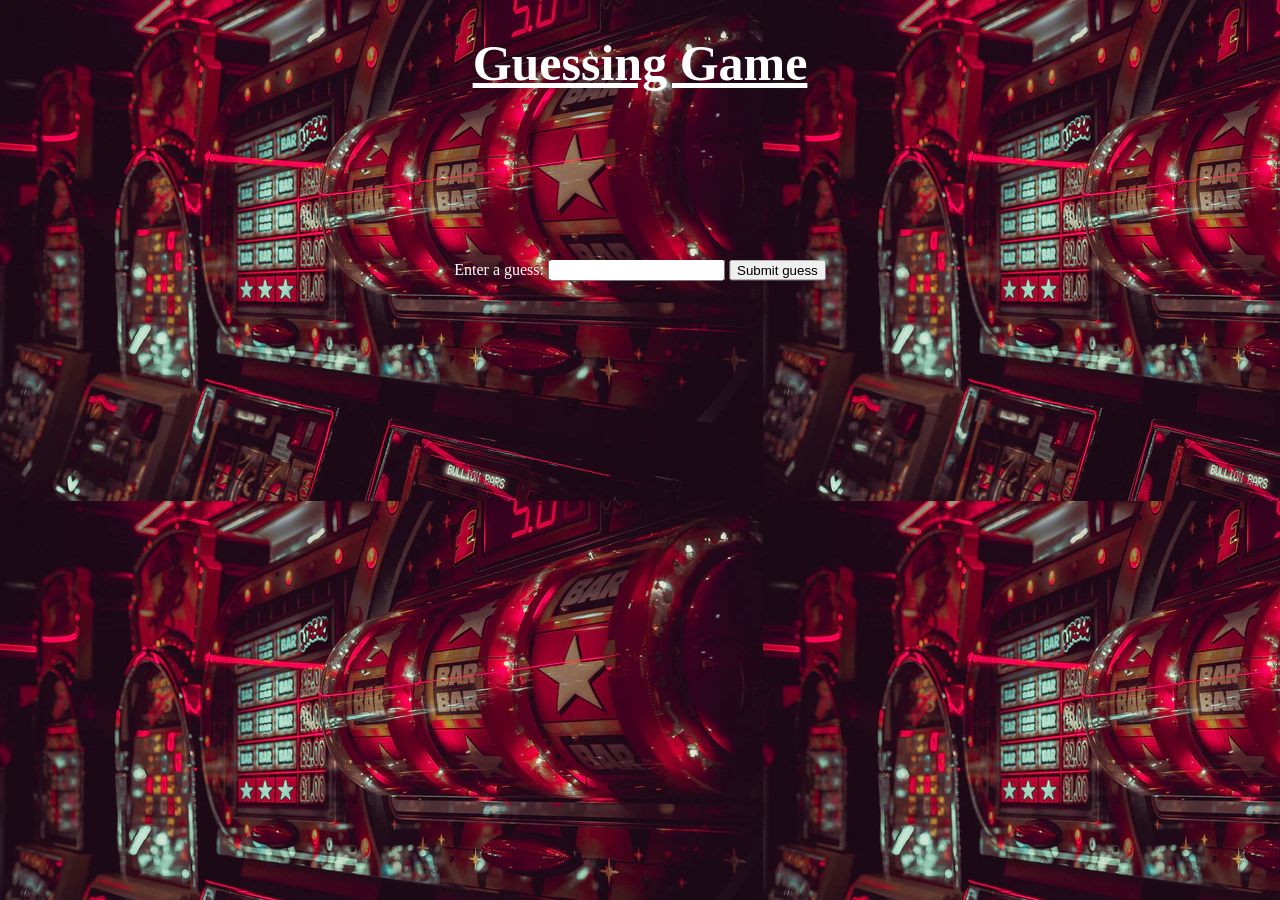
==== Guessing Game/index.html @ a254b130 "Guessing Game Complete" ====
<!doctype html>
<html lang="en">
<head>
  <meta charset="UTF-8">
  <meta name="viewport"
        content="width=device-width, user-scalable=no, initial-scale=1.0, maximum-scale=1.0, minimum-scale=1.0">
  <meta http-equiv="X-UA-Compatible" content="ie=edge">
  <link rel="stylesheet" href="style.css">
  <title>Document</title>
</head>
<body>
<h1><b>Guessing Game</b></h1>


<div class="form">
  <label for="guessField">Enter a guess: </label>
  <input type = "text" id = "guessField" class = "guessField">
  <input type = "submit" value = "Submit guess"
         class = "guessSubmit" id = "submitguess">
</div>





<span id="results"></span>


<script src="script.js"></script>
</body>
</html>
---- Guessing Game/style.css ----
body {
    background-image: url("image.jpg") ;

}

img {
    opacity: 0.6;
}

h1 {
    text-align: center;
    font-size: 50px;
    color: white;
    text-decoration: underline;

}

.form {
    position: fixed;
    color: white;
    top: 30%;
    left: 50%;
    transform: translate(-50%, -50%);

}
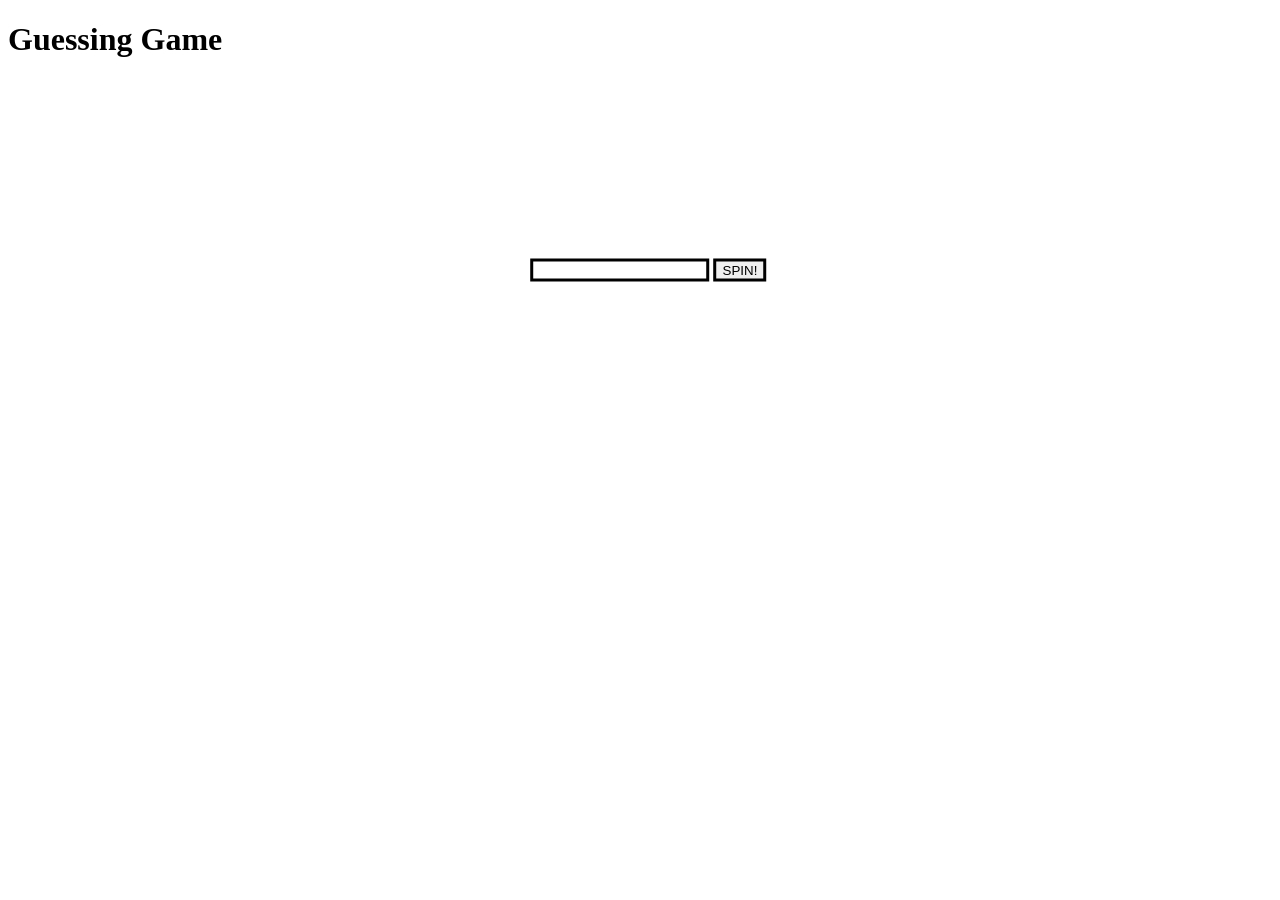
==== commit ee368e10: "Changes made and complete" ====
--- a/Guessing Game/index.html
+++ b/Guessing Game/index.html
@@ -15,7 +15,7 @@
 <div class="form">
   <label for="guessField">Enter a guess: </label>
   <input type = "text" id = "guessField" class = "guessField">
-  <input type = "submit" value = "Submit guess"
+  <input type = "submit" value = "SPIN!"
          class = "guessSubmit" id = "submitguess">
 </div>
 
--- a/Guessing Game/style.css
+++ b/Guessing Game/style.css
@@ -1,16 +1,12 @@
-body {
-    background-image: url("image.jpg") ;
-
-}
 
 img {
     opacity: 0.6;
-}
+}4
 
 h1 {
     text-align: center;
     font-size: 50px;
-    color: white;
+    color: black;
     text-decoration: underline;
 
 }
@@ -19,7 +15,13 @@
     position: fixed;
     color: white;
     top: 30%;
-    left: 50%;
+    left: 47%;
     transform: translate(-50%, -50%);
 
-}+
+}
+
+input {
+    border: solid black;
+
+}
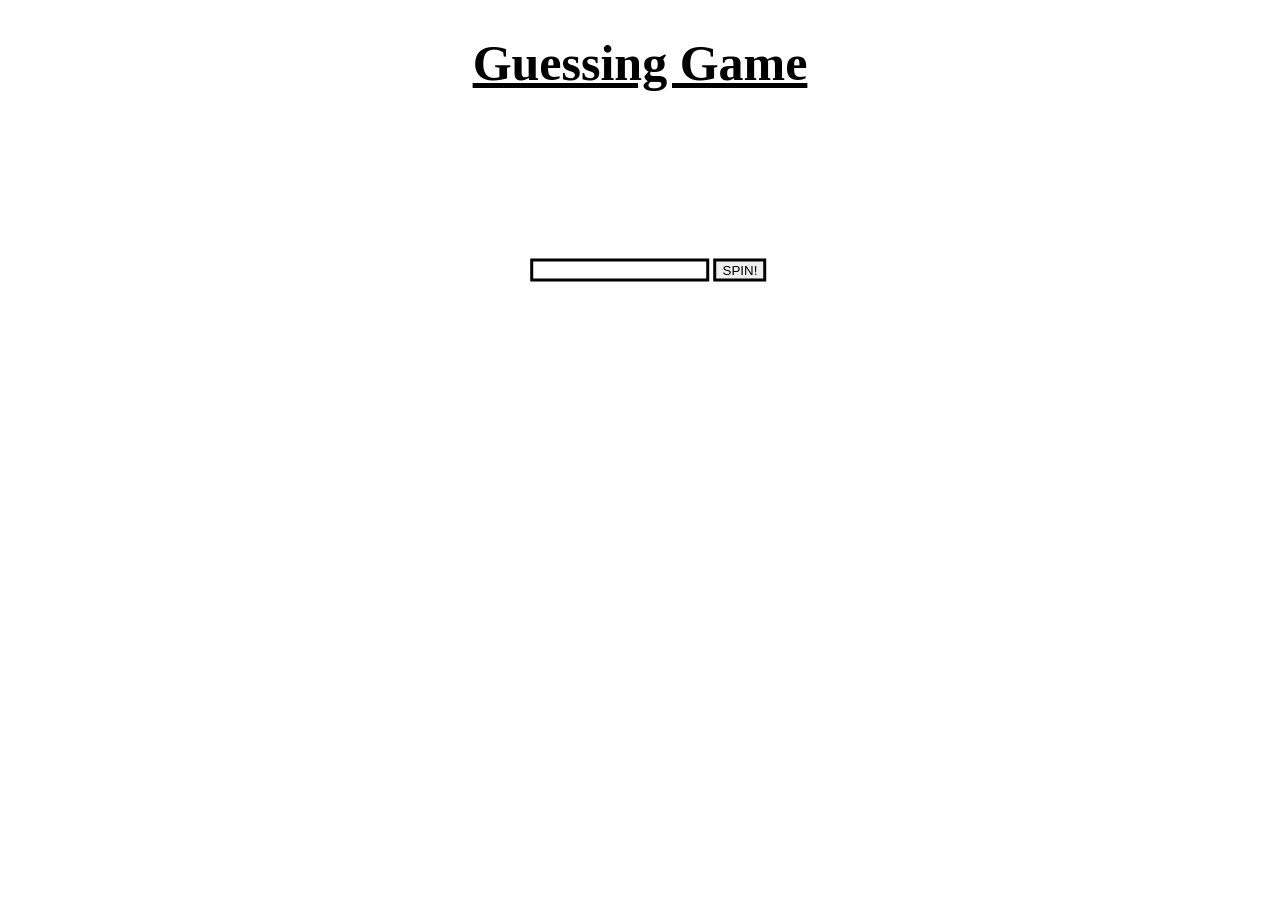
==== commit c9ffe8a2: "Edits" ====
--- a/Guessing Game/index.html
+++ b/Guessing Game/index.html
@@ -11,7 +11,7 @@
 <body>
 <h1><b>Guessing Game</b></h1>
 
-
+<div class="container">
 <div class="form">
   <label for="guessField">Enter a guess: </label>
   <input type = "text" id = "guessField" class = "guessField">
@@ -20,10 +20,7 @@
 </div>
 
 
-
-
-
-<span id="results"></span>
+</div>
 
 
 <script src="script.js"></script>
--- a/Guessing Game/style.css
+++ b/Guessing Game/style.css
@@ -1,13 +1,11 @@
 
-img {
-    opacity: 0.6;
-}4
 
 h1 {
     text-align: center;
     font-size: 50px;
     color: black;
     text-decoration: underline;
+    align-content: center;
 
 }
 
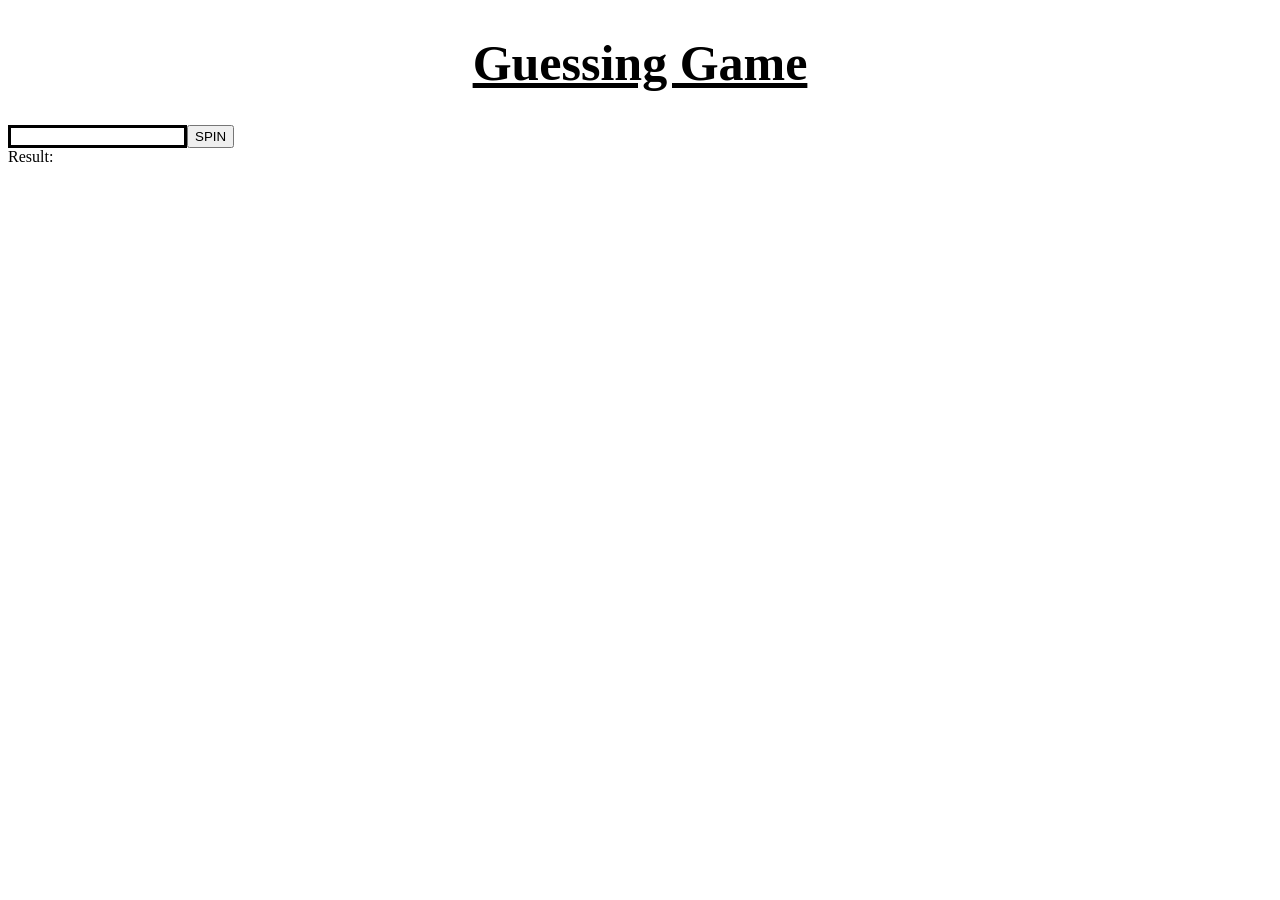
==== commit c6732d47: "New Method Attempted with inner.HTML Print" ====
--- a/Guessing Game/index.html
+++ b/Guessing Game/index.html
@@ -12,16 +12,18 @@
 <h1><b>Guessing Game</b></h1>
 
 <div class="container">
-<div class="form">
-  <label for="guessField">Enter a guess: </label>
-  <input type = "text" id = "guessField" class = "guessField">
-  <input type = "submit" value = "SPIN!"
-         class = "guessSubmit" id = "submitguess">
-</div>
+
+
+  <label for="userGuess"></label>
+
+  <input type="number" id="userGuess">
+  <button id="btn"> SPIN</button>
 
 
 </div>
 
+<span>Result: </span>
+<span id="results"></span>
 
 <script src="script.js"></script>
 </body>
--- a/Guessing Game/style.css
+++ b/Guessing Game/style.css
@@ -23,3 +23,7 @@
     border: solid black;
 
 }
+.container {
+    display: flex;
+    box-sizing: border-box;
+}
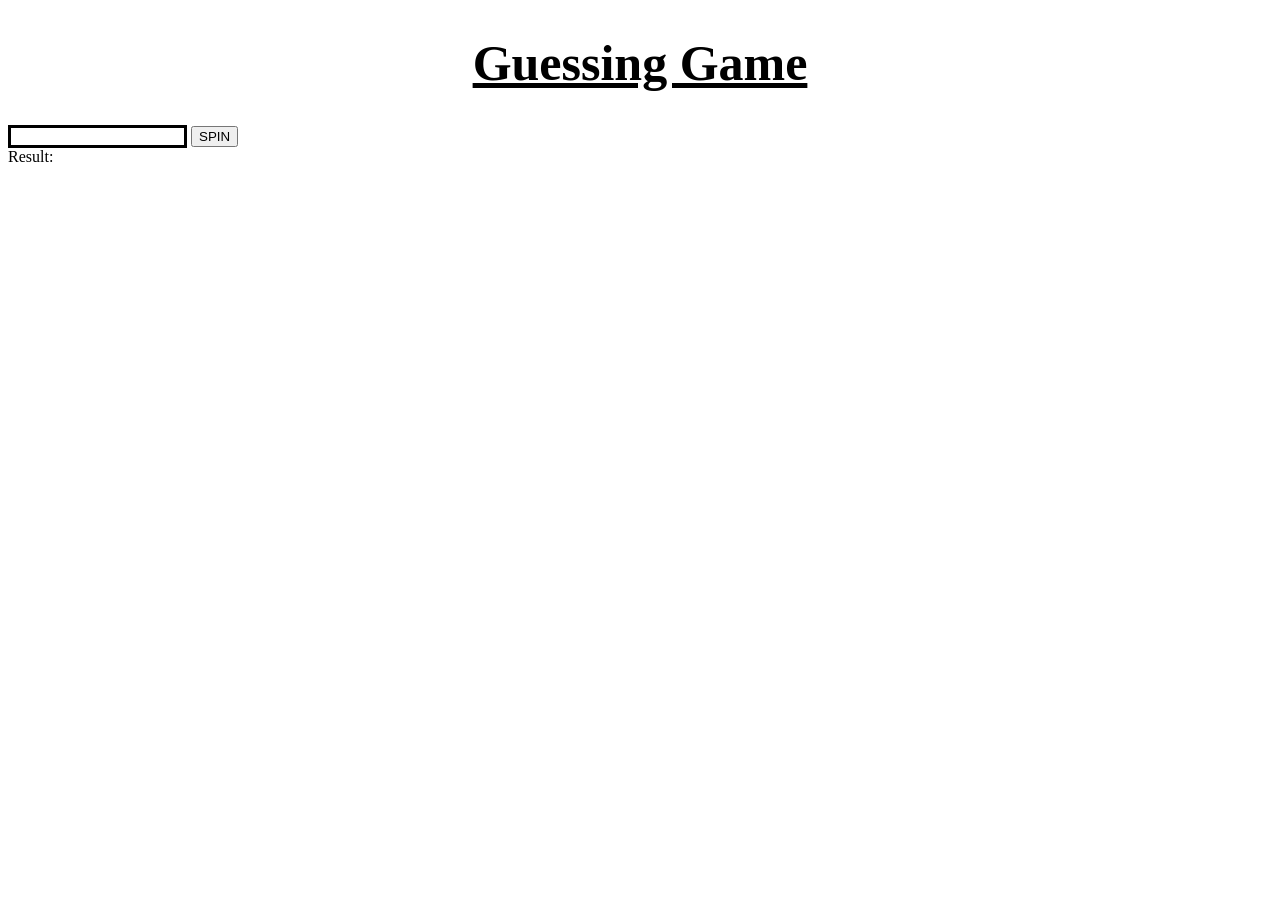
==== commit 7336ff69: "Deployed New Method" ====
--- a/Guessing Game/index.html
+++ b/Guessing Game/index.html
@@ -11,19 +11,23 @@
 <body>
 <h1><b>Guessing Game</b></h1>
 
-<div class="container">
+
+<label>
+  <input type="number" id="userNumber">
+  <button id="btn">SPIN</button>
+</label>
 
 
-  <label for="userGuess"></label>
 
-  <input type="number" id="userGuess">
-  <button id="btn"> SPIN</button>
+
+<div class="result">
+
+  <span>Result:</span>
+  <span id="results"></span>
 
 
 </div>
 
-<span>Result: </span>
-<span id="results"></span>
 
 <script src="script.js"></script>
 </body>
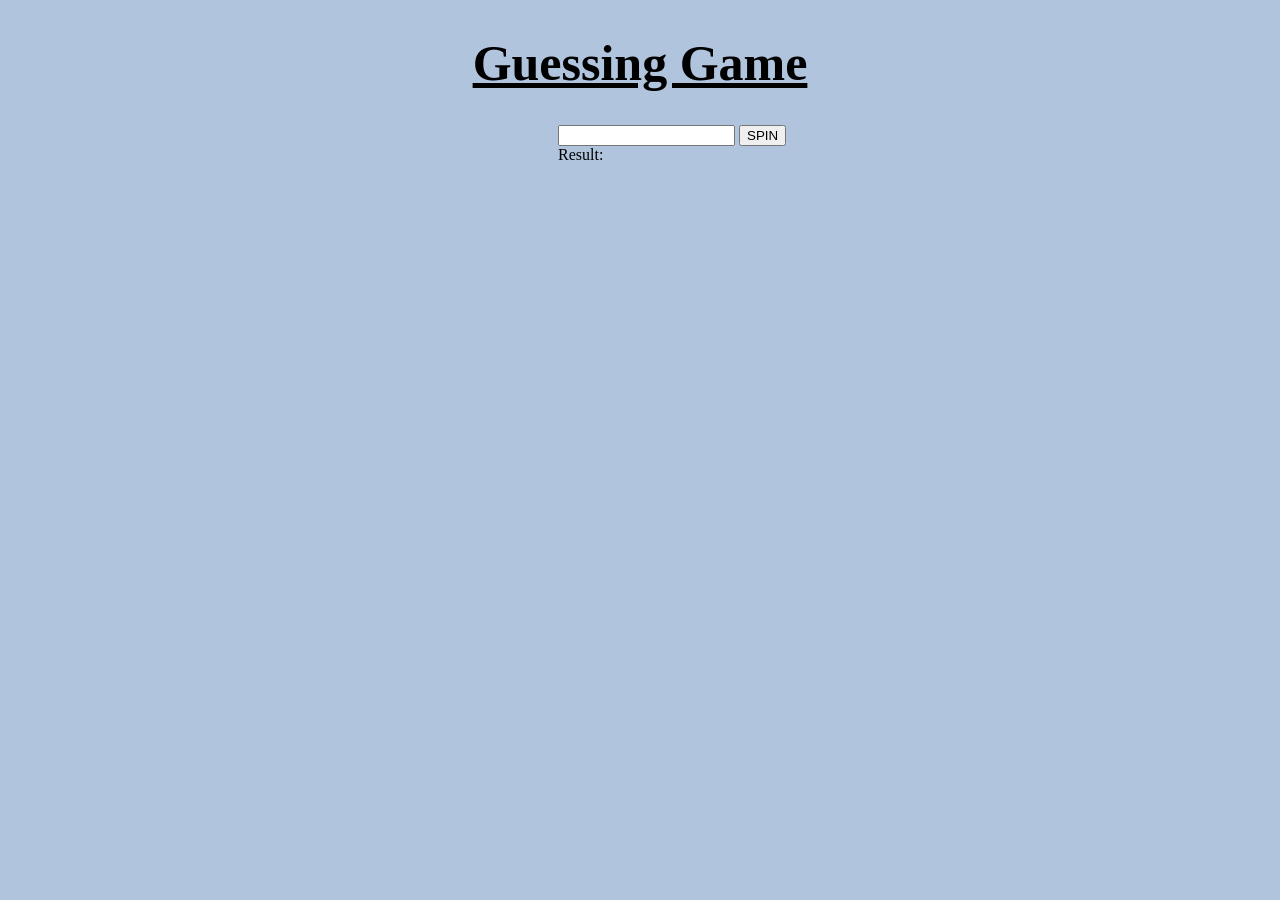
==== commit 32295810: "Completed all exercises + Optional" ====
--- a/Guessing Game/index.html
+++ b/Guessing Game/index.html
@@ -6,17 +6,16 @@
         content="width=device-width, user-scalable=no, initial-scale=1.0, maximum-scale=1.0, minimum-scale=1.0">
   <meta http-equiv="X-UA-Compatible" content="ie=edge">
   <link rel="stylesheet" href="style.css">
-  <title>Document</title>
+  <title>Guessing Game</title>
 </head>
 <body>
 <h1><b>Guessing Game</b></h1>
 
-
+<section class="container">
 <label>
   <input type="number" id="userNumber">
   <button id="btn">SPIN</button>
 </label>
-
 
 
 
@@ -27,7 +26,7 @@
 
 
 </div>
-
+</section>
 
 <script src="script.js"></script>
 </body>
--- a/Guessing Game/style.css
+++ b/Guessing Game/style.css
@@ -1,3 +1,6 @@
+body{
+    background-color: lightsteelblue;
+}
 
 
 h1 {
@@ -9,21 +12,9 @@
 
 }
 
-.form {
-    position: fixed;
-    color: white;
-    top: 30%;
-    left: 47%;
-    transform: translate(-50%, -50%);
 
 
-}
+.container {
+   margin-left: 550px;
 
-input {
-    border: solid black;
-
-}
-.container {
-    display: flex;
-    box-sizing: border-box;
-}
+}
